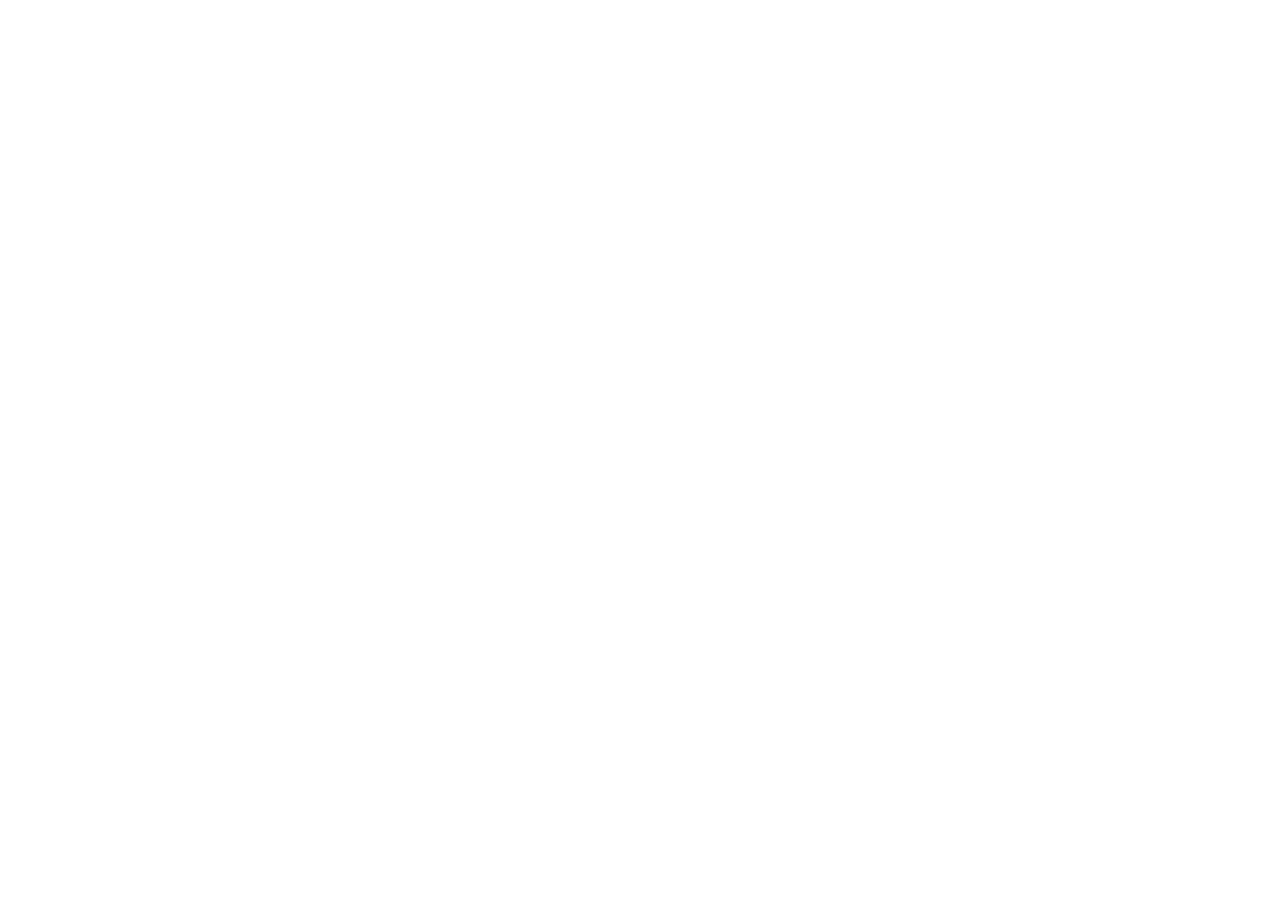
==== Webmap.html @ 3a7ed1d5 "Extra baselayers" ====
<!doctype html>
<html>
  <head>
    <meta charset=utf-8>
    <meta name="viewport" content="initial-scale=1, maximum-scale=1">
    <title></title>
    <link rel="stylesheet" type="text/css" href="Leaflet/leaflet.css">
    <link rel="stylesheet" type="text/css" href="Style.css">
    <script   src="https://code.jquery.com/jquery-1.12.4.min.js"   integrity="sha256-ZosEbRLbNQzLpnKIkEdrPv7lOy9C27hHQ+Xp8a4MxAQ="   crossorigin="anonymous"></script>
    <script src="Leaflet/leaflet.js"></script>
      
      <script src="Esri-Leaflet/esri-leaflet.js"></script>
      
  </head>
  <body>
    <div id="map"></div>
      
    <script type="text/javascript" src="js/Script.js"></script>

  </body>
</html>
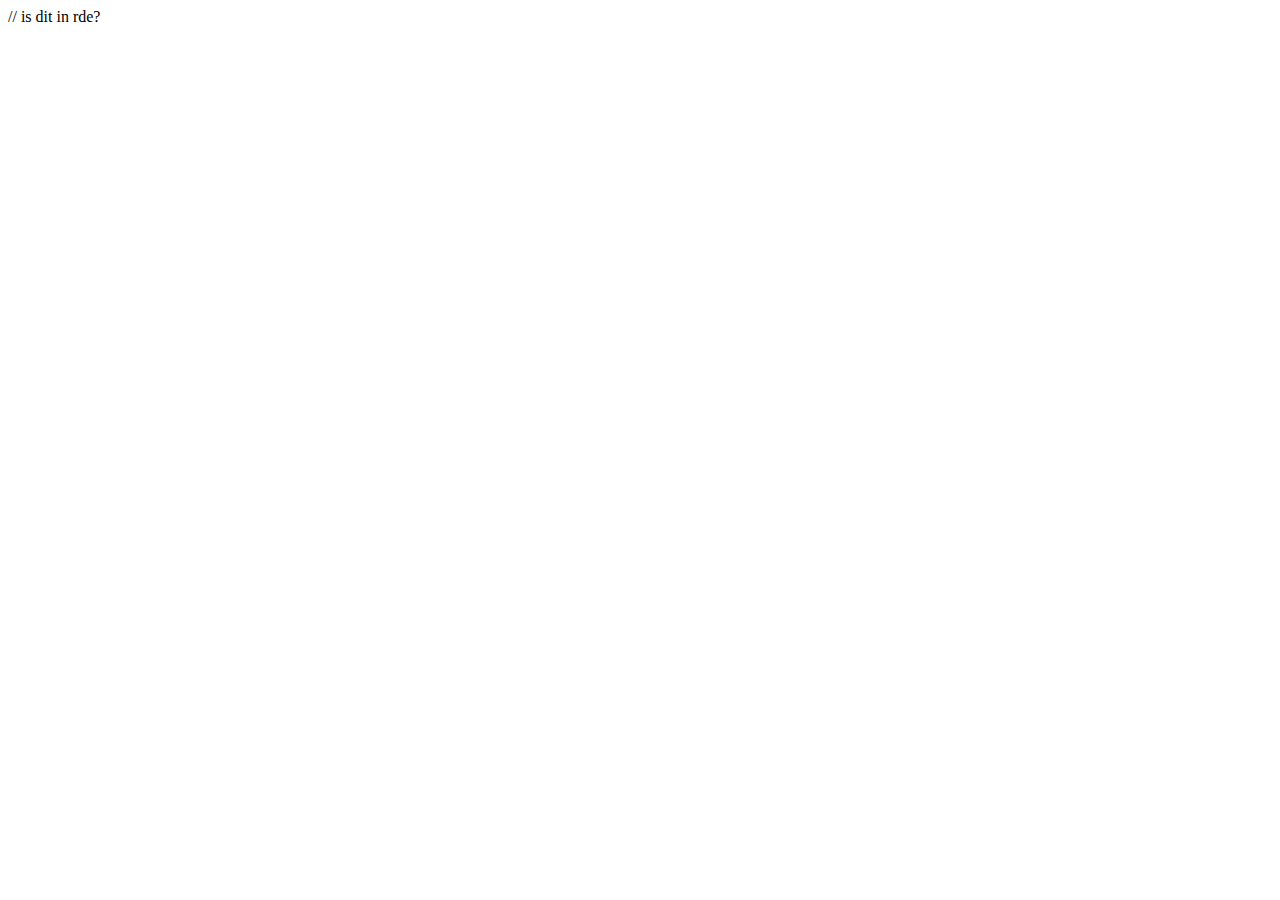
==== commit 9c7371ad: "20161027 test, mag weg" ====
--- a/Webmap.html
+++ b/Webmap.html
@@ -6,16 +6,19 @@
     <title></title>
     <link rel="stylesheet" type="text/css" href="Leaflet/leaflet.css">
     <link rel="stylesheet" type="text/css" href="Style.css">
+      <link rel="stylesheet" type="text/css" href="Leaflet.StyledLayerControl-master/css/styledLayerControl.css">
+      
     <script   src="https://code.jquery.com/jquery-1.12.4.min.js"   integrity="sha256-ZosEbRLbNQzLpnKIkEdrPv7lOy9C27hHQ+Xp8a4MxAQ="   crossorigin="anonymous"></script>
     <script src="Leaflet/leaflet.js"></script>
-      
-      <script src="Esri-Leaflet/esri-leaflet.js"></script>
-      
+    <script src="Esri-Leaflet/esri-leaflet.js"></script>
+    <script src="Leaflet.StyledLayerControl-master/src/styledLayerControl.js"></script>
+      // is dit in rde?
   </head>
   <body>
     <div id="map"></div>
       
     <script type="text/javascript" src="js/Script.js"></script>
 
+
   </body>
-</html>+</html>
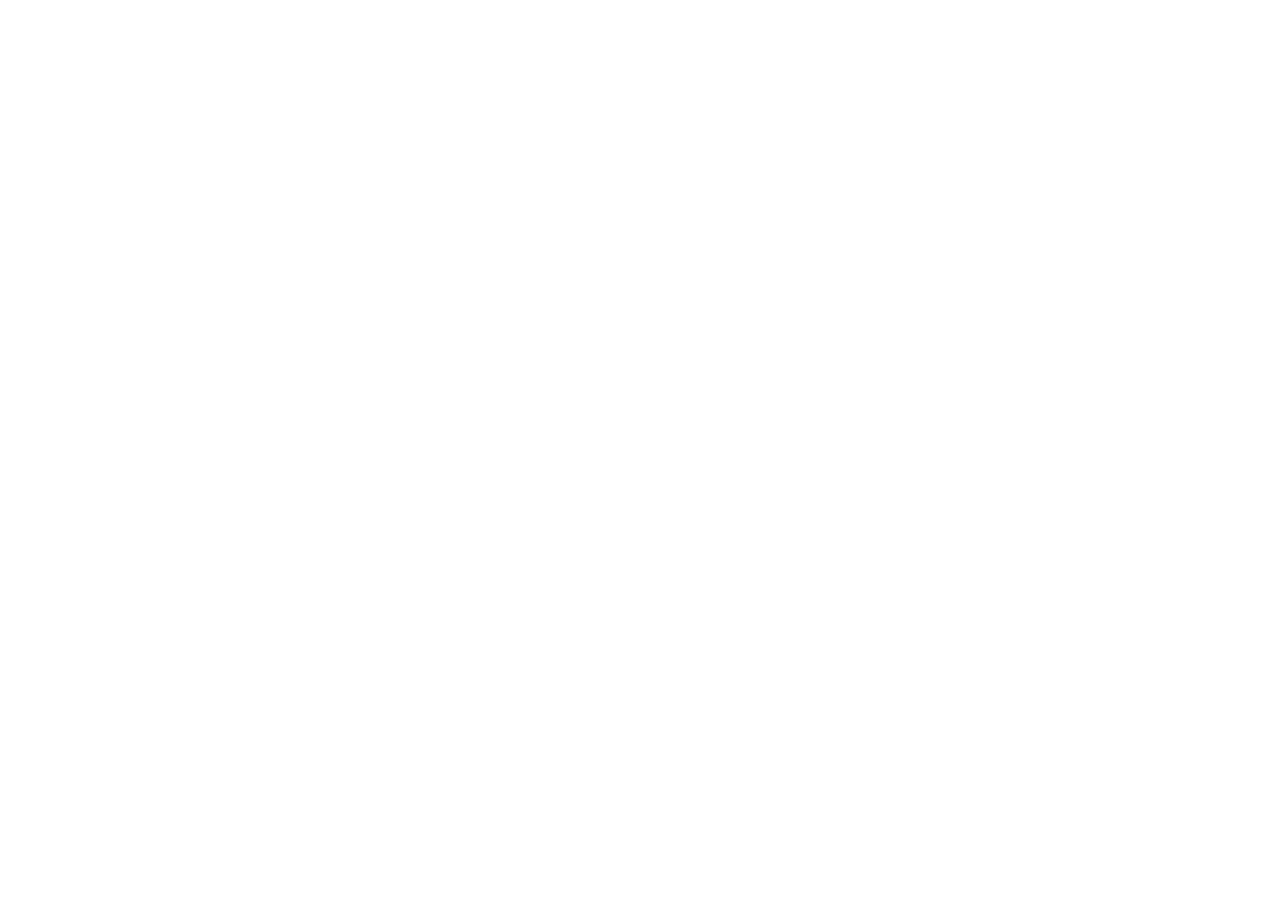
==== commit ad8ba0ce: "Overzichtelijker gemaakt + legenda" ====
--- a/Webmap.html
+++ b/Webmap.html
@@ -2,7 +2,7 @@
 <html>
   <head>
     <meta charset=utf-8>
-    <meta name="viewport" content="initial-scale=1, maximum-scale=1">
+    <meta name="viewport" content="width=device-width, initial-scale=1.0, maximum-scale=1.0, user-scalable=no" />
     <title></title>
     <link rel="stylesheet" type="text/css" href="Leaflet/leaflet.css">
     <link rel="stylesheet" type="text/css" href="Style.css">
@@ -12,13 +12,11 @@
     <script src="Leaflet/leaflet.js"></script>
     <script src="Esri-Leaflet/esri-leaflet.js"></script>
     <script src="Leaflet.StyledLayerControl-master/src/styledLayerControl.js"></script>
-      // is dit in rde?
   </head>
   <body>
     <div id="map"></div>
       
     <script type="text/javascript" src="js/Script.js"></script>
 
-
   </body>
-</html>
+</html>--- a/Style.css
+++ b/Style.css
@@ -0,0 +1,25 @@
+body {
+    padding: 0;
+    margin: 0;
+}
+html, body, #map {
+    height: 100vh;
+    width: 100vw;
+}
+
+.legend {
+    line-height: 18px;
+    color: #343434;
+    background-color: #c2d4d4;
+}
+.legend {
+    width: auto;
+    height: auto;
+    float: left;
+    margin-right: 8px;
+    margin-bottom: 8px;
+    opacity: 1;
+}
+
+
+
